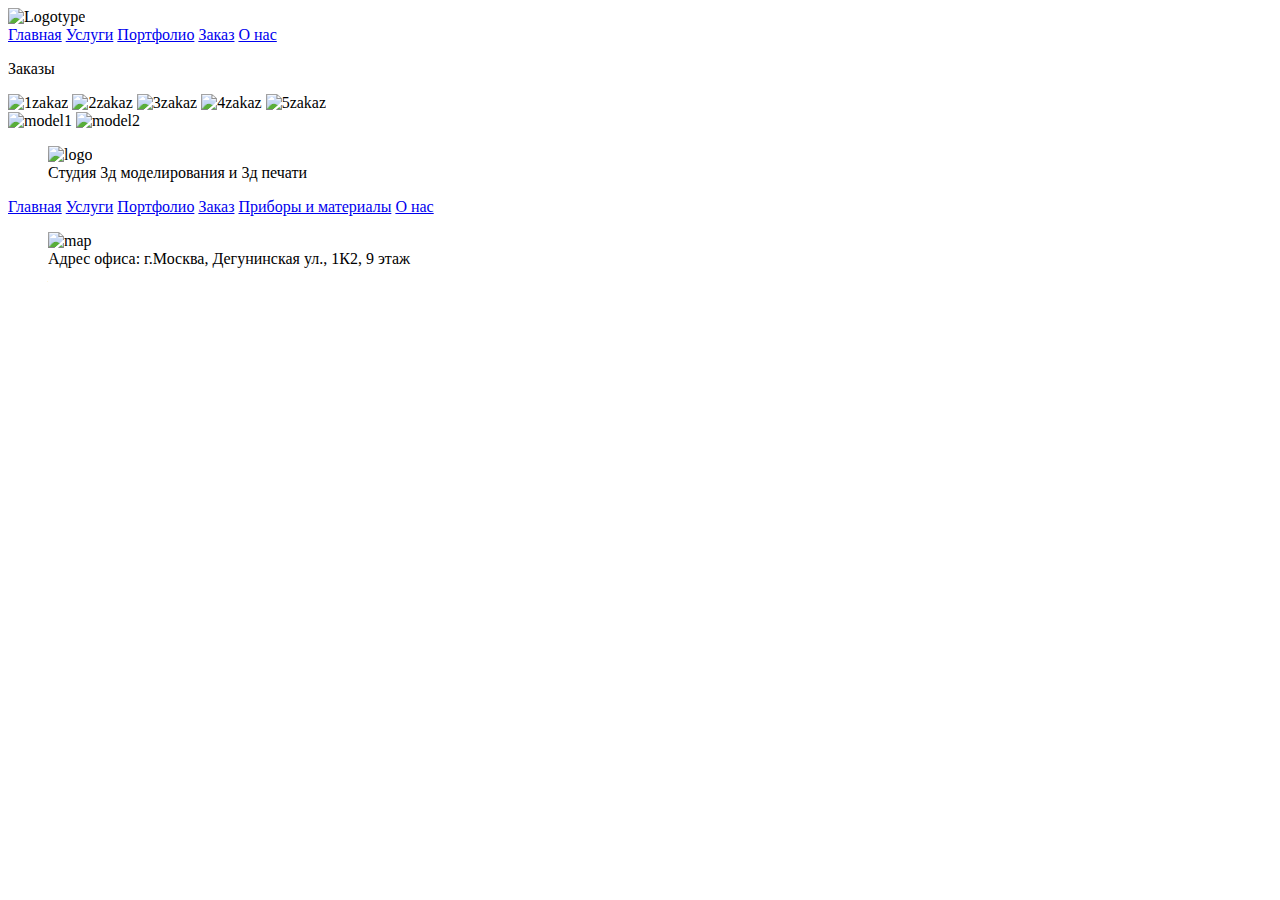
==== portfolio.html @ 700d52cc "Add files via upload" ====
<!DOCTYPE html>
<html lang="en">
<head>
    <meta charset="UTF-8">
    <meta name="viewport" content="width=device-width, initial-scale=1.0">
    <title>VertexCraft</title>
    <link rel="stylesheet" type="text/css" href="css/header_footer.css"/>
    <link rel="stylesheet" type="text/css" href="css/portfolio.css"/>
</head>
<body>
    <header class="container-fluid">
        <div class="container d-flex">
            <img src="images/vertex.png" alt="Logotype" width="300"/>
            <nav class="menu">
                <a href="Vertex.html">Главная</a>
                <a href="services.html">Услуги</a>
                <a class="active", href="#">Портфолио</a>
                <a href="#">Заказ</a>
                <a href="#">О нас</a>
            </nav>
        </div>
    </header>
    <main class="container-fluid">
        <div class="conteiner">
            <div class="block2 d-flex">
                <div class="left-text">
                    <div>
                        <p>Заказы</p>
                    </div>
                </div>
                <div class="pictures">
                    <div class="matras">
                        <img src="images/2zakazultras.png" alt="1zakaz" width="300"/>
                        <img src="images/3zakaz.png" alt="2zakaz" width="300" />
                        <img src="images/zakaz4.png" alt="3zakaz" width="300" />
                        <img src="images/zakazperer.png" alt="4zakaz" width="300" />
                        <img src="images/матрас6.png" alt="5zakaz" width="300" />
                    </div>
                    <div class="stat">
                        <img src="images/model1.png" alt="model1" width="300"/>
                        <img src="images/model2.png" alt="model2" width="300"/>
                    </div>
                </div>
            </div>
        </div>
    </main>
    <footer class="container-fluid">
        <div class="container d-flex">
            <div class="left d-flex">
                <figure>
                    <img src="images/logo.png" alt="logo" width="250" />
                    <figcaption>Студия 3д моделирования и 3д печати</figcaption>
                </figure>
                <nav>
                 <a href="Vertex.html">Главная</a>
                 <a href="services.html">Услуги</a>
                 <a class="active", href="#">Портфолио</a>
                 <a href="#">Заказ</a>
                 <a href="#">Приборы и материалы</a>
                 <a href="#">О нас</a>
                </nav>
            </div>
            <div class="right d-flex">
                <div class="d-flex">
                   <figure>
                     <img src="images/icon1.png" alt="map" width="40px"/>
                     <figcaption>Адрес офиса: г.Москва, Дегунинская ул., 1К2, 9 этаж</figcaption>
                   </figure>
                </div>
            </div>
        </div>
    </footer>
</body>
</html>
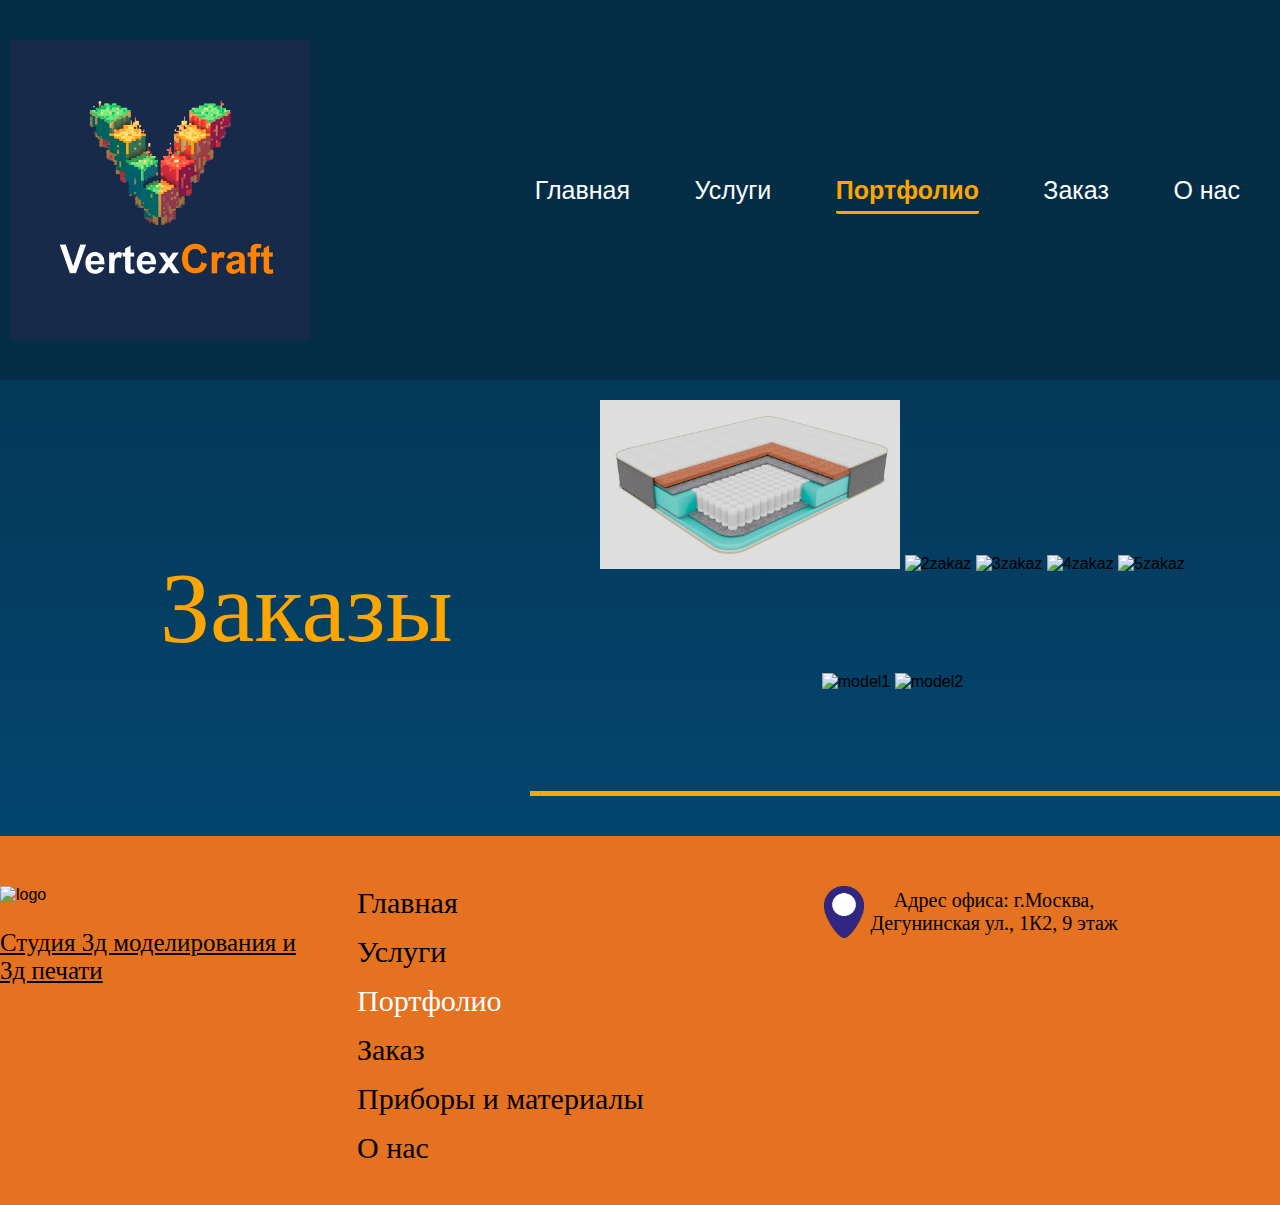
==== commit 3bc33dca: "Add files via upload" ====
--- a/portfolio.html
+++ b/portfolio.html
@@ -30,7 +30,7 @@
                 </div>
                 <div class="pictures">
                     <div class="matras">
-                        <img src="images/2zakazultras.png" alt="1zakaz" width="300"/>
+                        <img src="images/2zakazultras.jpg" alt="1zakaz" width="300"/>
                         <img src="images/3zakaz.png" alt="2zakaz" width="300" />
                         <img src="images/zakaz4.png" alt="3zakaz" width="300" />
                         <img src="images/zakazperer.png" alt="4zakaz" width="300" />
--- a/css/header_footer.css
+++ b/css/header_footer.css
@@ -0,0 +1,104 @@
+* {
+    box-sizing: border-box;
+    margin: 0;
+    padding: 0;
+}
+
+body {
+    font-family: Helvetica;
+    width: 100%;
+    font-size: 16px;
+    background: linear-gradient(rgb(5, 45, 70), rgb(3, 80, 128));
+}
+
+.container-fluid {
+    width: 100%;
+}
+
+.container {
+    max-width: 1500px;
+    margin: 0 auto;
+}
+
+.d-flex {
+    display: flex;
+    justify-content: space-between;
+    align-items: center;
+}
+
+header{
+    background-color: rgb(5, 45, 70);
+}
+
+header > .container {
+    padding: 40px 10px;
+}
+
+header .container .menu a {
+    font-size: 25px;
+    text-decoration: none;
+    color: white;
+    margin: 0px 30px;
+}
+
+header .container .menu a:hover, header .container .menu a.active{
+    color: orange;
+    font-weight: 550;
+    padding-bottom: 7px;
+    border-bottom: 3px solid orange;
+    border-radius: 2px;
+}
+
+footer{
+    background-color: rgb(228, 114, 33);
+    padding-top: 50px;
+    padding-bottom: 25px;
+}
+
+footer .container{
+    align-items: flex-start;
+}
+
+footer .left {
+    align-items: flex-start;
+}
+
+footer .left nav {
+    margin-left: 20px;
+}
+
+footer .left figure figcaption{
+    color: black;
+    font-family: 'Franklin Gothic Medium';
+    font-size: 25px;
+    text-decoration: underline;
+    margin-top: 25px;
+    width: 312px;
+}
+
+footer .left nav a {
+    display: block;
+    color: black;
+    font-family: 'Franklin Gothic Medium';
+    font-size: 30px;
+    text-decoration: none;
+    margin: 0px 0px 15px 25px;
+}
+
+footer .left nav a:hover, footer .left nav a.active{
+    color: white;
+}
+
+footer .right figure{
+    font-family: 'Franklin Gothic Medium';
+    font-size: 20px;
+    display: flex;
+    align-items: center;
+    width: 300px;
+    color: black;
+    text-align: center;
+}
+
+footer .d-flex{
+    padding-right: 52px;
+}
--- a/css/portfolio.css
+++ b/css/portfolio.css
@@ -0,0 +1,24 @@
+.left-text{
+    font-family: 'Franklin Gothic Medium';
+    color: orange;
+    font-size: 100px;
+    padding-left: 160px;
+}
+.block2{
+    display: flex;
+    justify-content: space-between;
+    text-align: center;
+}
+.pictures{
+    padding-right: 25px;
+    margin-top: 20px;
+    margin-bottom: 40px;
+    width: 750px;
+    border-bottom: 5px solid orange;
+}
+.matras{
+    padding-bottom: 100px;
+}
+.stat{
+    padding-bottom: 100px;
+}
